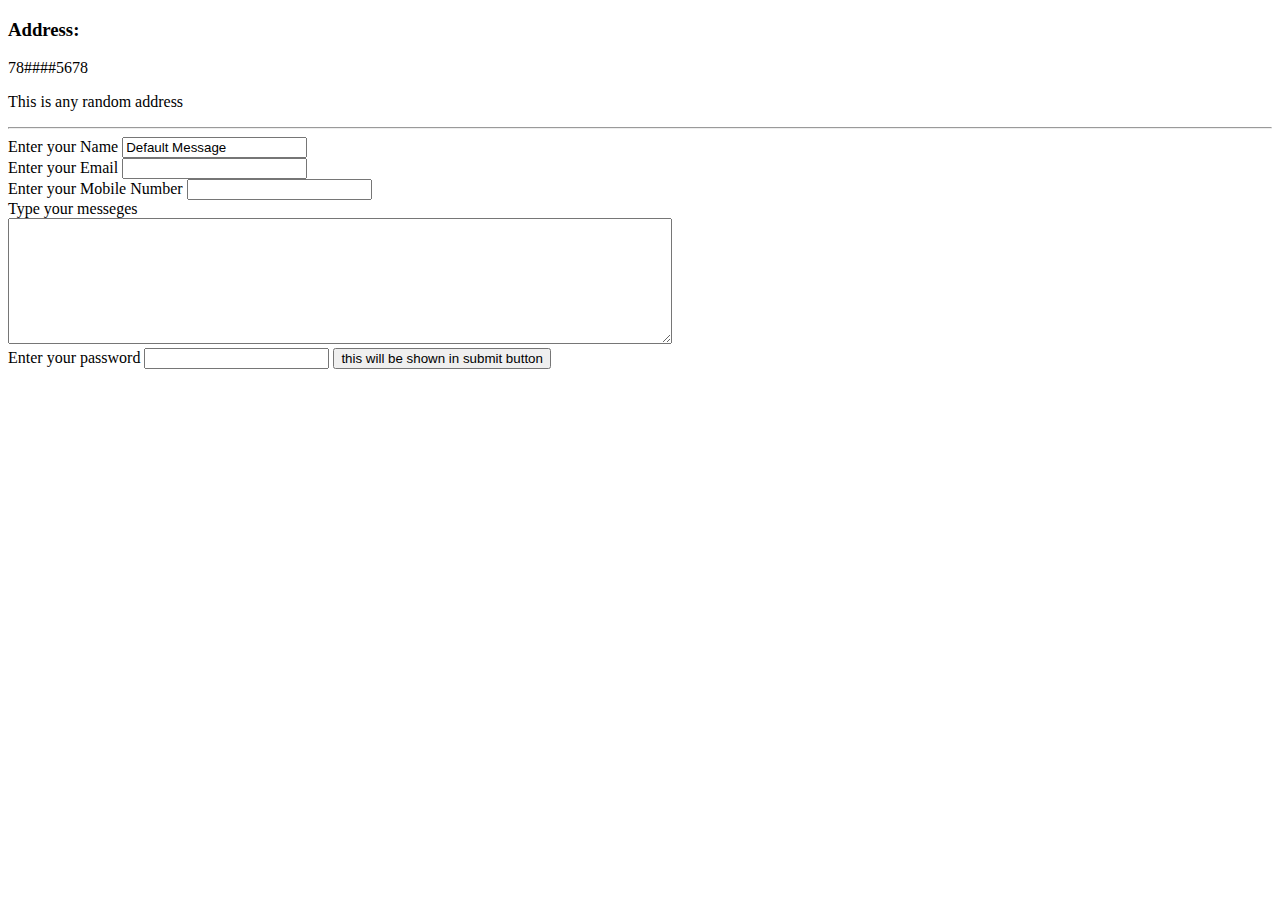
==== Contact.html @ 4fa10af8 "initial three files are added" ====
<!DOCTYPE html>
<html lang="en" dir="ltr">
  <head>
    <meta charset="utf-8">
    <title>Contact </title>
  </head>
  <body>
    <p><h3>Address:</h3></p>
    <p>78####5678</p>
    <p>This is any random address</p>
    <hr>
    <form class="" action="mailto:anrz4995azh@gmail.com" method="post">
      <label for="name">Enter your Name</label>
      <input type="text" name="YourName" value="Default Message"required>
      <br>
      <label for="email">Enter your Email</label>
      <input type="email" name="YourEmail" value="">
      <br>
      <label for="MobileNumber">Enter your Mobile Number</label>
      <input type="number" name="YourNumber" value=""required>
      <br>
      <label for="messeges">Type your messeges</label>
      <br>
      <textarea name="name" rows="8" cols="80"></textarea>
      <br>
      <label for="Password">Enter your password</label>
      <input type="password" name="" id="">
      <input type="submit" name="" value="this will be shown in submit button">
    </form>
  </body>

</html>
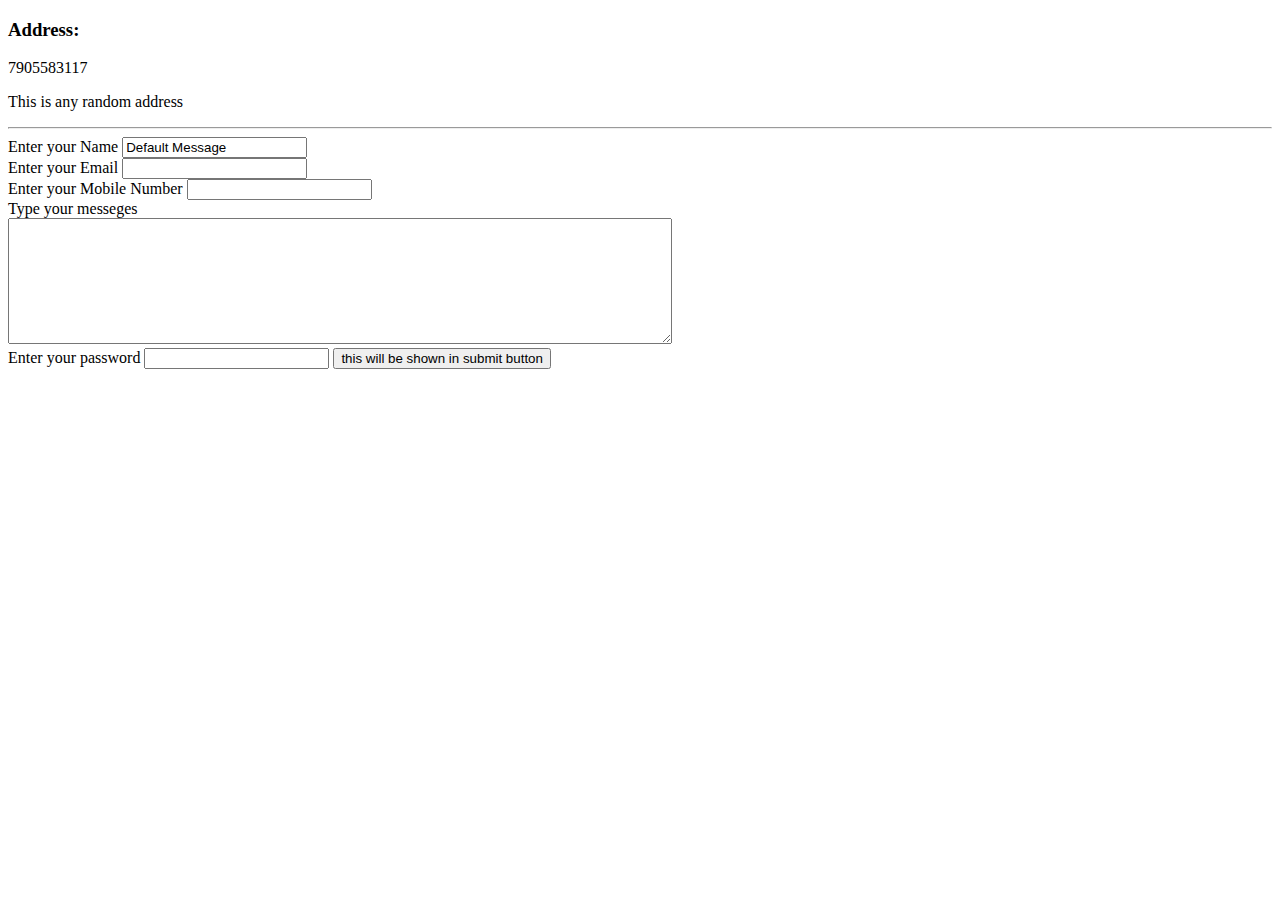
==== commit 3bb596a5: "Add files via upload" ====
--- a/Contact.html
+++ b/Contact.html
@@ -3,10 +3,11 @@
   <head>
     <meta charset="utf-8">
     <title>Contact </title>
+    <link rel="stylesheet" href="css/styles.css">
   </head>
   <body>
     <p><h3>Address:</h3></p>
-    <p>78####5678</p>
+    <p>7905583117</p>
     <p>This is any random address</p>
     <hr>
     <form class="" action="mailto:anrz4995azh@gmail.com" method="post">
